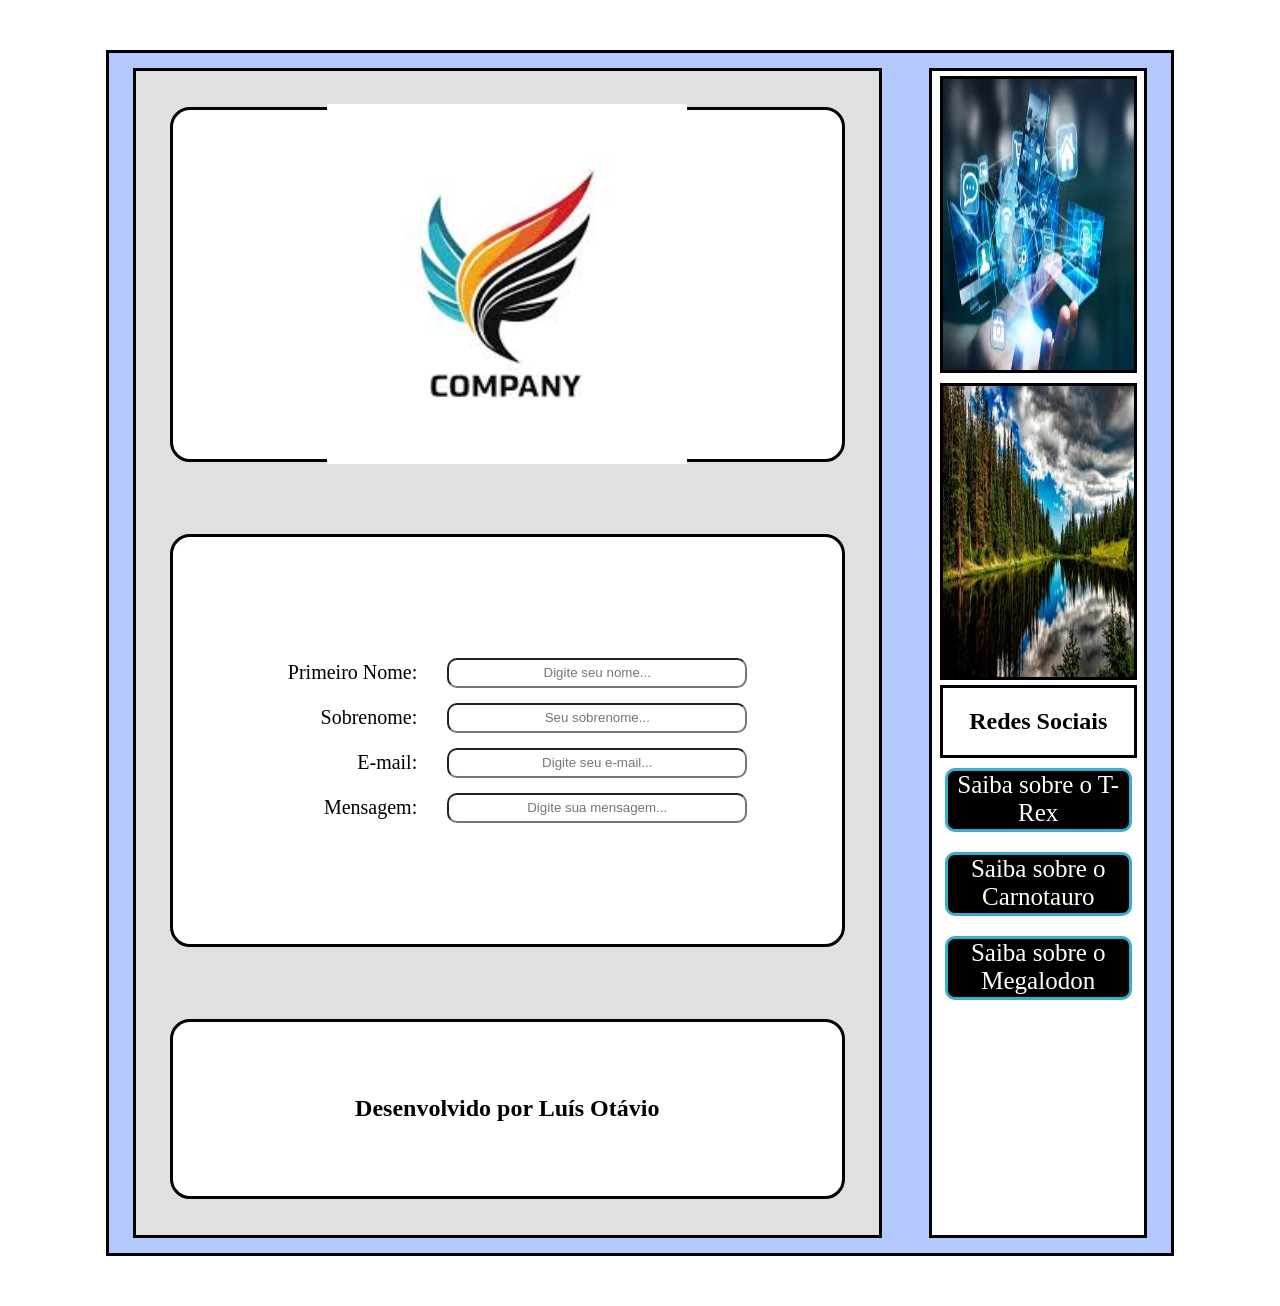
==== ex009/index.html @ 17e15177 "Página Responsiva" ====
<!DOCTYPE html>
<html lang="pt-BR">

<head>
    <meta charset="UTF-8">
    <meta name="viewport" content="width=device-width, initial-scale=1.0">
    <title> Texto Responsivo </title>
    <link rel="stylesheet" href="style.css">
</head>

<body>
    <div id="caixa1">
        <div id="interno1">
            <div class="conteudo" id="conteudo1">
                <img id="imagem" width="360px" src="image.png" alt="">
            </div>
            <div class="conteudo" id="conteudo2">
                <div id="cx1">
                    <label for="nome"> Primeiro Nome: </label>
                    <input class="cx1" id="nome" type="text" placeholder="Digite seu nome...">
                </div>
                <div class="item1" id="cx2">
                    <label for="sobrenome"> Sobrenome: </label>
                    <input class="cx1" id="sobrenome" type="text" placeholder="Seu sobrenome...">
                </div>
                <div class="item1" id="cx3">
                    <label for="email"> E-mail: </label>
                    <input class="cx1" id="email" type="text" placeholder="Digite seu e-mail...">
                </div>
                <div class="item2" id="cx4">
                    <label for="mensagem"> Mensagem: </label>
                    <input class="cx1" id="mensagem" type="text" placeholder="Digite sua mensagem...">
                </div>
            </div>
            <div class="conteudo" id="conteudo3">
                <h2> Desenvolvido por Luís Otávio</h2>
            </div>
        </div>
        <div id="interno2">
            <div class="ct1"><img class="png" src="tec.jpg" alt=""></div>
            <div class="ct1"><img class="png" src="nat.jpg" alt=""></div>
            <div class="ct2">
                <h2> Redes Sociais</h2>
            </div>
            <a class="link" href="../ex005/trex.html"> Saiba sobre o T-Rex </a>
            <a class="link" href="../ex005/carnotauro.html"> Saiba sobre o Carnotauro </a>
            <a class="link" href="../ex005/megalodon.html"> Saiba sobre o Megalodon</a>
        </div>
    </div>
</body>

</html>
---- ex009/style.css ----
body {

    display: flex;

    justify-content: center;

    align-items: center;

    margin: 50px;

}



:root {

    --menu: rgb(191, 228, 216);

    --conteudo: rgb(136, 182, 192);

    --interno: rgb(224, 224, 224);

}



#caixa1 {

    width: 90%;

    height: 1200px;

    border: 3px solid;

    display: flex;

    align-items: center;

    justify-content: space-around;

    background-color: rgb(179, 200, 252);

    min-width: 900px;

}



#interno1 {

    width: 70%;

    height: 97%;

    border: 3px solid;

    min-width: 12.5%;

    display: flex;

    justify-content: space-around;

    flex-direction: column;

    align-items: center;

    background-color: var(--interno);

}



#conteudo1 {

    width: 90%;

    height: 30%;

    display: flex;

    align-items: center;

    justify-content: center;

    background-color: white;

}

#conteudo2 {

    width: 90%;

    height: 35%;
  
    display: flex;

    flex-direction: column;

    align-items: center;

    justify-content: center;

    gap: 15px;
}

input {
    text-align: center;
    border-radius: 10px;
}


.cx1 {
    height: 30px;
    width: 300px;
    box-sizing: border-box;
}

#cx1, #cx2, #cx3, #cx4 {
    display: flex;
    flex-direction: row;
    align-items: center;
    justify-content: center;
    width: 100%;
}


#conteudo3 {

    width: 90%;

    height: 15%;

    align-items: center;

    justify-content: center;

    display: flex;

}



.conteudo {

    border: 3px solid;

    border-radius: 20px;

    background-color: white;

}



#interno2 {

    width: 20%;

    height: 97%;

    border: 3px solid;

    background-color: white;

    display: flex;

    flex-direction: column;

    align-items: center;

}



label {

    font-size: 20px;

    width: 150px;

    text-align: right;

    margin-right: 30px;

}



.ct1 {

    width: 90%;

    height: 25%;

    border: 3px solid;

    margin: 5px;

}

.ct2 {
    border: 3px solid;
    width: 90%;
    align-items: center;
    display: flex;
    justify-content: center;
}


.png {

    width: 100%;
    height: 100%;
}

a {
    font-size: 25px;
    margin: 10px;
    background-color: black;
    color: white;
    width: 85%;
    height: 5%;
    text-align: center;
    border-radius: 10px;
    border: 3px solid rgb(54, 173, 209);
    text-decoration: none;
}




@media (max-width: 900px) {

    #caixa1 {
        display: flex;
        flex-direction: column;
        width: 100%;
        min-width: 100%;
        padding: 30px;
        height: 1700px;
    }

    img {
        width: 250px;
        height: 125px;
    }

    .png {
        width: 100%;
        height: 100%;
    }

    #interno1 {
        width: 90%;
        height: 1000px;
    }

    #interno2 {
        width: 90%;
        height: 800px;

    }

    .ct1 {
        align-items: center;
        display: flex;
        height: 30%;
    }

    .ct2 {
        height: 200px;
        display: flex;
        align-items: center;
        justify-content: center;
    }

}
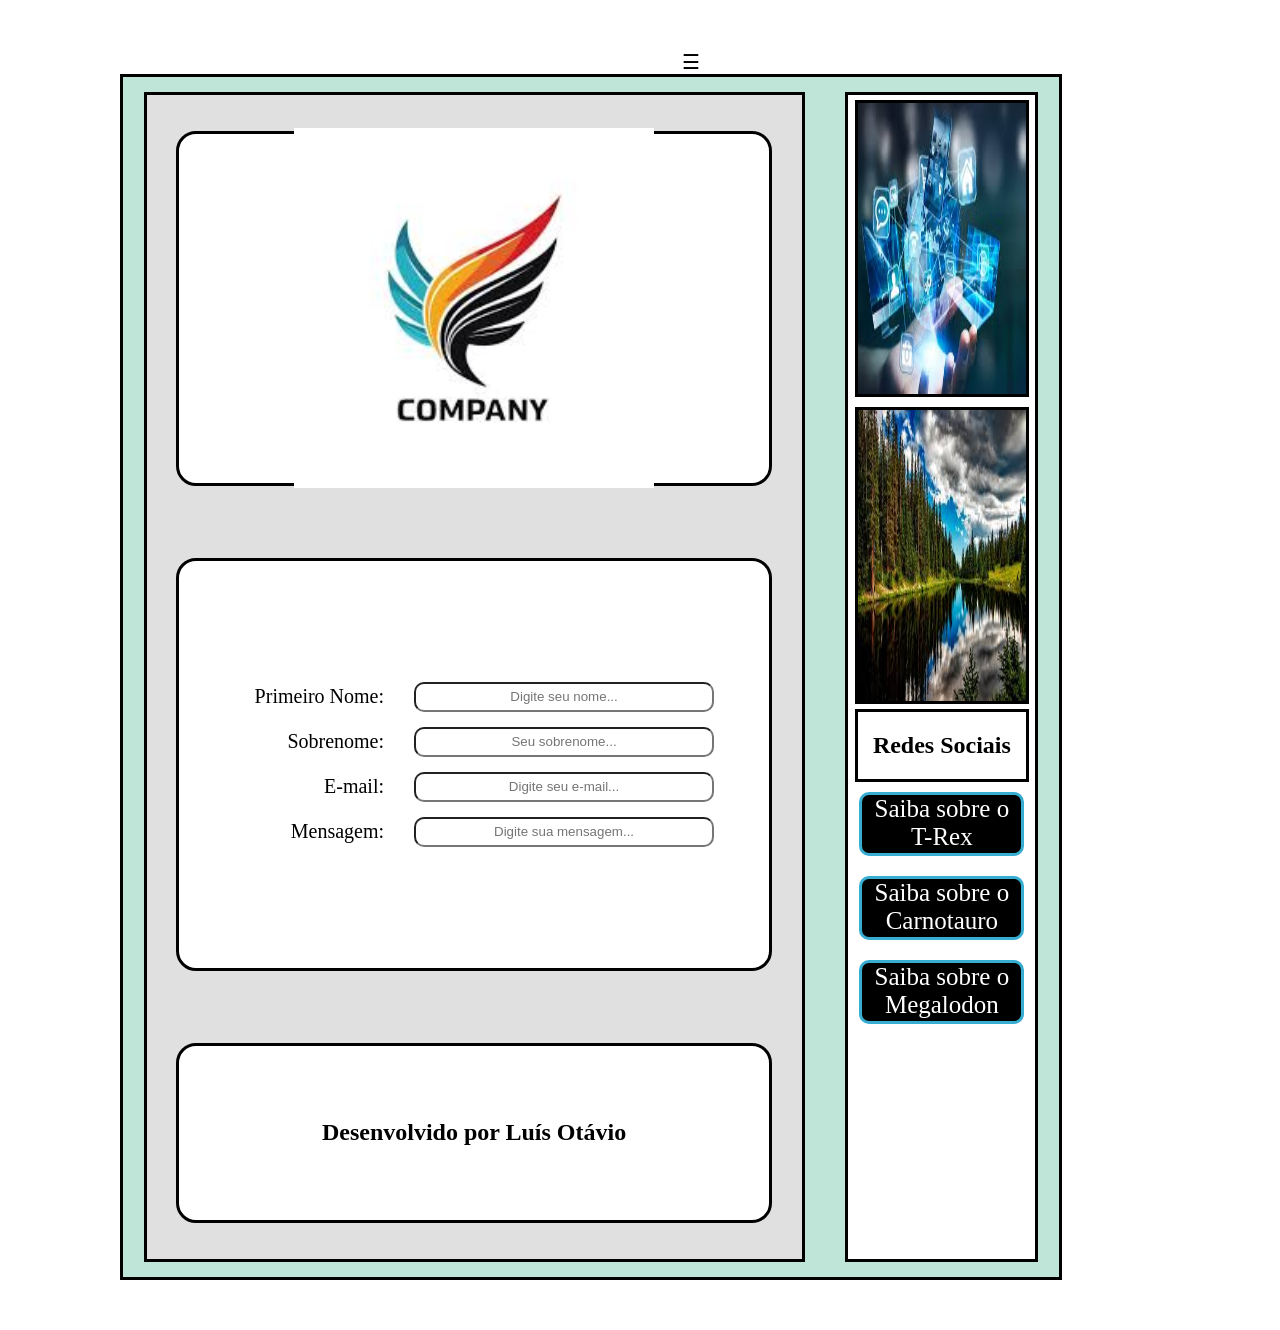
==== commit ec6e6f44: "Modo Escuro" ====
--- a/ex009/index.html
+++ b/ex009/index.html
@@ -9,6 +9,8 @@
 </head>
 
 <body>
+    <label for="btnMenu" onclick="menu()">&#9776;</label>
+    <nav id="menu">
     <div id="caixa1">
         <div id="interno1">
             <div class="conteudo" id="conteudo1">
@@ -47,6 +49,7 @@
             <a class="link" href="../ex005/megalodon.html"> Saiba sobre o Megalodon</a>
         </div>
     </div>
+    <script src="script.js"></script>
 </body>
 
 </html>
--- a/ex009/style.css
+++ b/ex009/style.css
@@ -8,6 +8,8 @@
 
     margin: 50px;
 
+    flex-direction: column;
+
 }
 
 
@@ -22,6 +24,14 @@
 
 }
 
+.dark-mode {
+    
+    --texto:white;
+    --conteudo: rgb(38, 44, 47);
+    --interno: rgb(90, 78, 150);
+    --menu: black;
+}
+
 
 
 #caixa1 {
@@ -38,7 +48,7 @@
 
     justify-content: space-around;
 
-    background-color: rgb(179, 200, 252);
+    background-color: var(--menu);
 
     min-width: 900px;
 
